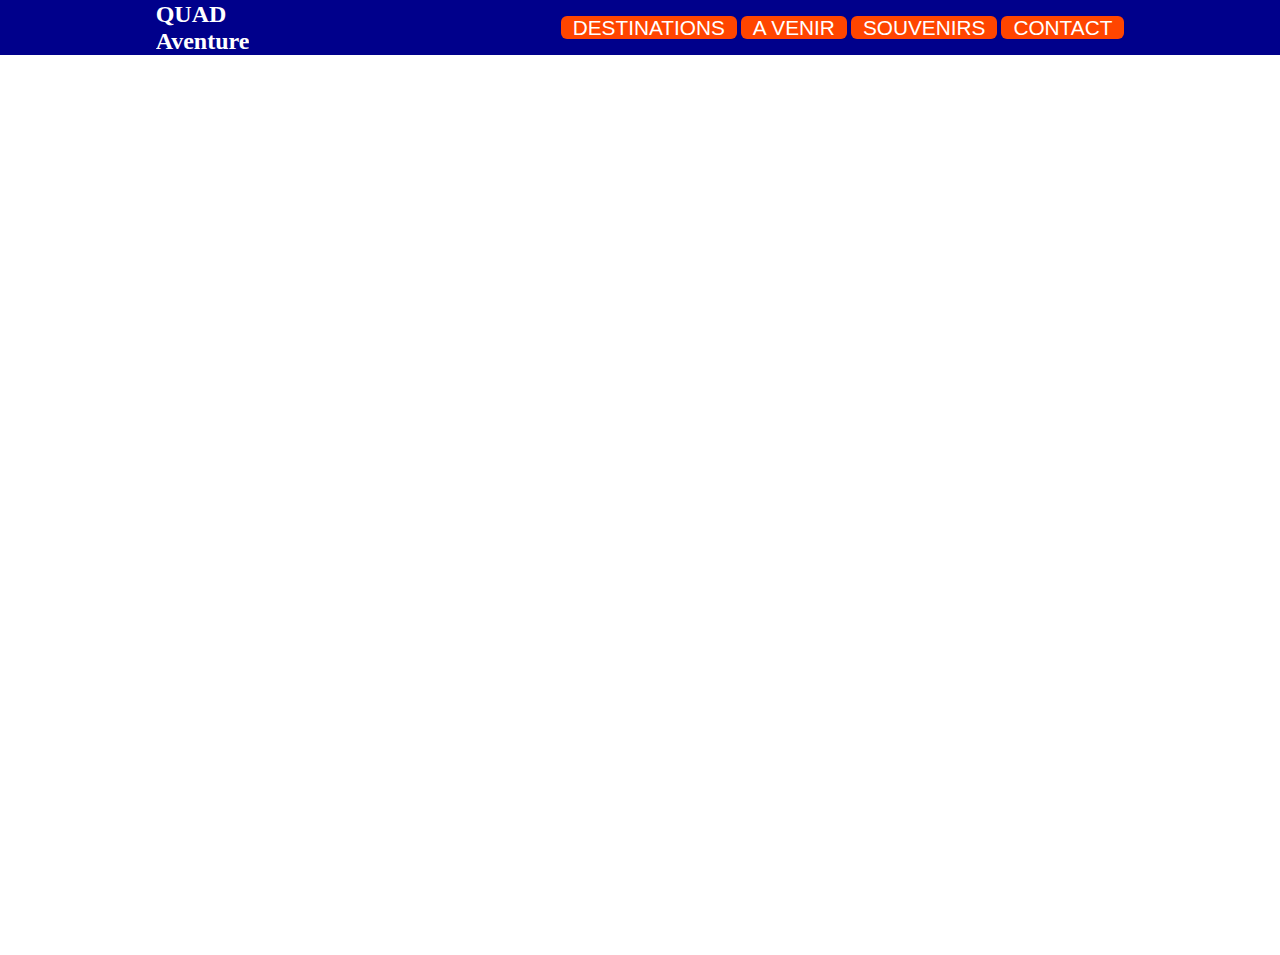
==== Bresil.html @ 965eff10 "First html, css, js pages, and photos and videos" ====
<!DOCTYPE html>
<html lang="en">

<head>
    <meta charset="UTF-8">
    <meta name="viewport" content="width=device-width, initial-scale=1.0">
    <title>QUAD Aventure | Séjours | Vacances</title>
    <link rel="stylesheet" href="./asset/css/style.css">
</head>

<body>
    <header>
        <nav>
            <div>
                <h1 id="clic-accueil" onclick="redirectToHome()">QUAD <br> Aventure</h1>
            </div>
            <div class="btn">
                <a href="#" class="activeDivDest">DESTINATIONS</a>
                <a href="./mars.html">A VENIR</a>
                <a href="./souvenirs.html">SOUVENIRS</a>
                <a href="./contact.html">CONTACT</a>
            </div>
            <img src="./asset/img/menu_burger_icon_white.webp" alt="menu Burger" class="menuBurger" id="menuBurger">
        </nav>
        <div class="btnBurger" id="btnBurger">
            <a href="#" class="activeDivDest">DESTINATIONS</a>
            <a href="./mars.html">A VENIR</a>
            <a href="./souvenirs.html">SOUVENIRS</a>
            <a href="./contact.html">CONTACT</a>
        </div>
    </header>

    <main>

        <figure class="background">
            <div id="destinations" class="active">

            </div>
        </figure>



    </main>

    <footer>

    </footer>



    <script src="./asset/js/main.js"></script>
</body>

</html>
---- asset/css/style.css ----
*{
    margin: 0;
    padding: 0;
    overflow-x: hidden;  /* Permet de cacher la barre de défilement horizontale */
}

nav img{
    width: 30px;                /* Taille de l'image-icone du menu "Burger" */
    height: 25px;
}

nav{
background-color: darkblue;
display: flex;
height: 55px;
justify-content: space-around;
align-items: center;
}

h1{
    color: white;
    font-size: 1.5rem;
    cursor: pointer;
}


a{
    text-decoration: none;
    font-family: Arial, Helvetica, sans-serif;
    transition: .5s;
    /* line-height: 1.5rem; */
}

nav a , .btnBurger a{
    color: white;
    background-color: orangered;
    border-radius: 6px;
    font-size: 1.3rem;
    padding: 0 12px;
}

/* Au survol de la souris sur les boutons, j'inverse les couleurs */
a:hover{                        
    background-color: white;
    color: orangered;
}

#destinations a{
    color: black;
    font-weight: 900;
    font-size: 1.0rem;
}




.menuBurger{
    display: none;              /* Par défaut l'image-icone du menu "Burger" n'apparait pas */
}

.btnBurger{
    display: none;              /* Par défaut les boutons du menu "Burger" n'apparaissent pas */
    flex-direction: column;     /* Les boutons apparaitrons verticalement */
    height: 100px;
    justify-content: space-between;
}

/* En dessous de 680px : */
@media(max-width: 680px){
    .menuBurger{
        display: block;         /* Affichage du menu "Burger" */
        cursor: pointer;        /* Affichage souris style main pour indiquer que c'est cliquable */
    }
    .btn{
        display: none;          /* On n'affiche plus les bouttons du menu horizontale */
    }
    .disparition{
        display: flex;          /* Apparition du menu "Burger" (via la fonction interrupteur (toggle) en JS) */
    }
}

/*______________________ MAIN _______________________________*/
.bloc{
    height: 100vh;
    width: 100vh;
    overflow: hidden;

}

.bloc video{
    position: absolute;
    min-width: 100%;
    min-height: 100%;
    top: 50%;
    left: 50%;
    z-index: -100;
    transform: translate(-50%, -50%);
    display: flex;
    justify-content: center;

}

main{

    overflow: hidden;
    display: flex;
    justify-content: center;
    height: 100%;
}

#destinations{
    display: none;
    flex-direction: column;
    align-items: center;
    width: 200px;
}

#exclusif{
    display: flex;
    flex-direction: column;
    align-items: center;
    width: 400px;
    font-size: large;
    font-weight: 700;
    color: darkblue;
}


/*_________________________________________________________________*/

.background{ 
    background-size: cover; /* S'assure que l'image couvre tout l'élément */ 
    background-position: top; /* Place l'image en haut de la div */ 
    background-repeat: no-repeat; /* Empêche la répétition de l'image */
    width: 100%;
    height: 100vh;    /* 100% de la hauteur de la vue */
}

#mars{
    background-position: center; 
}
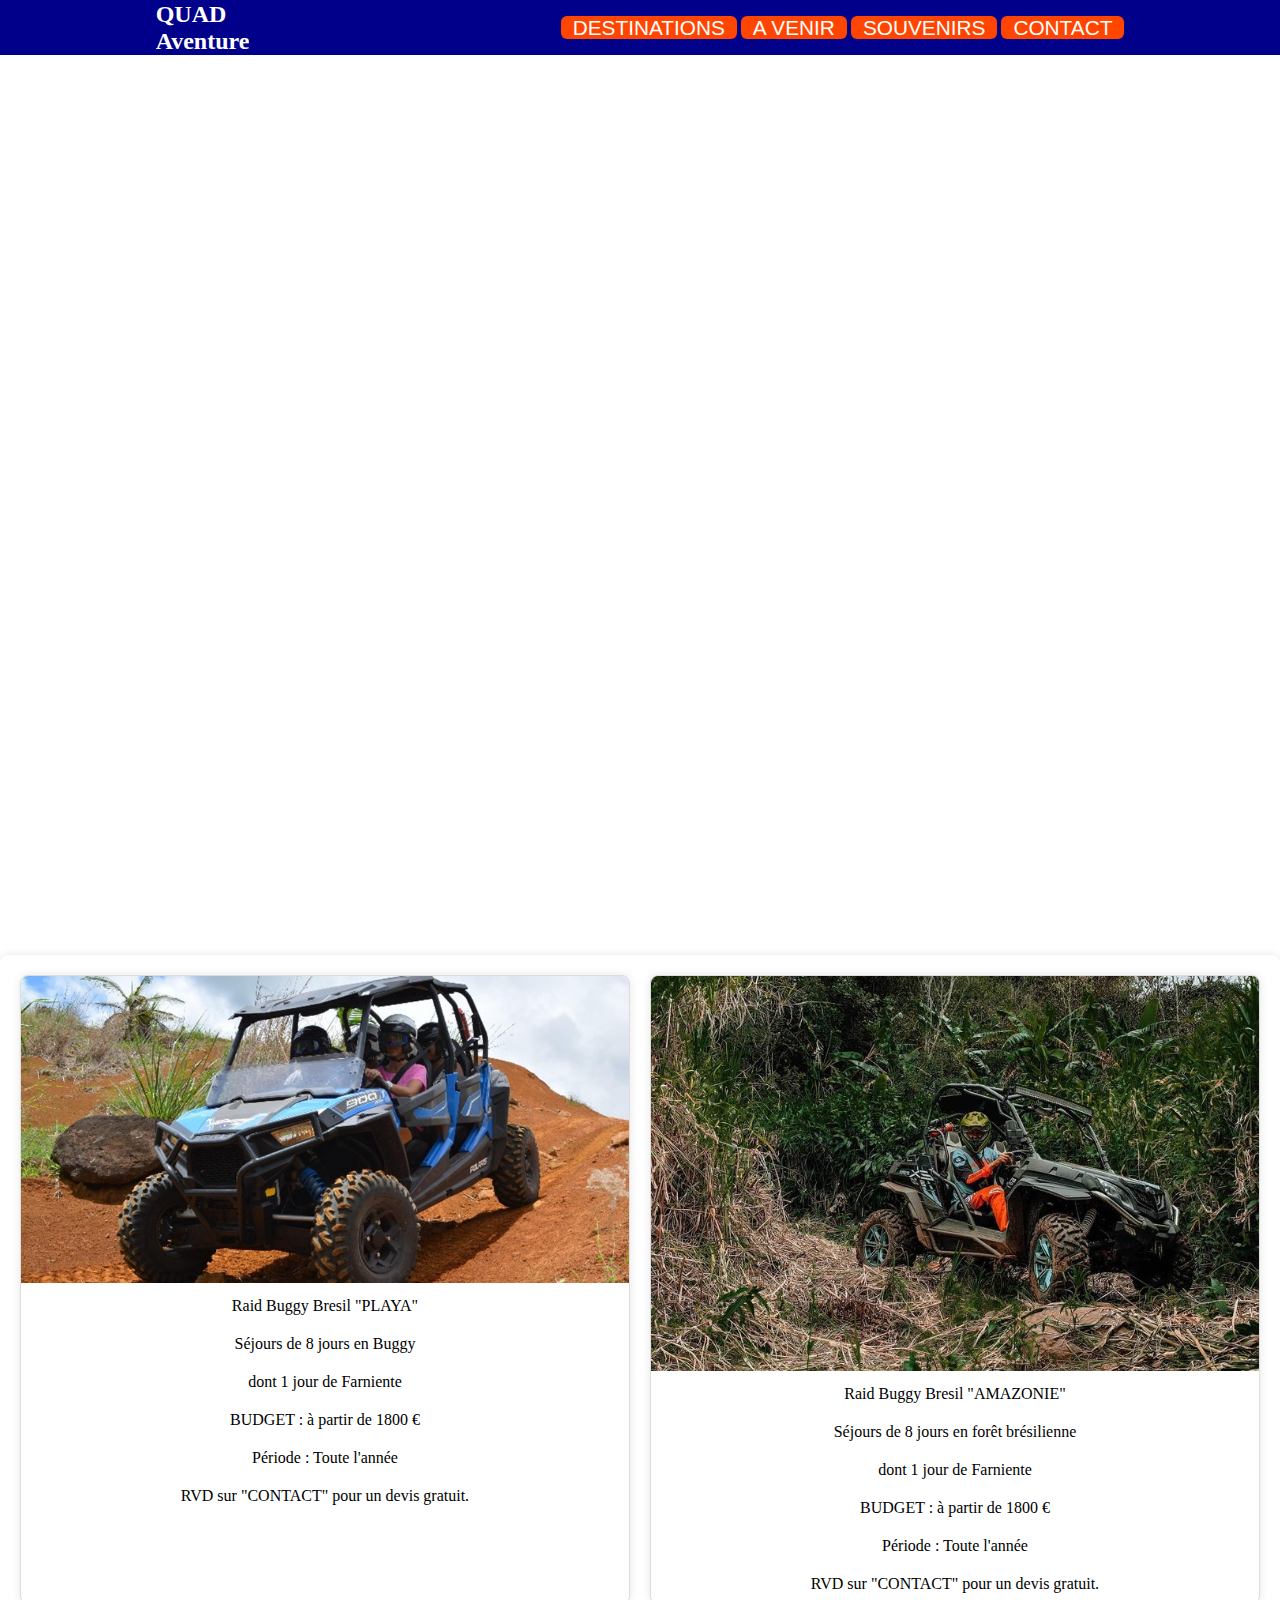
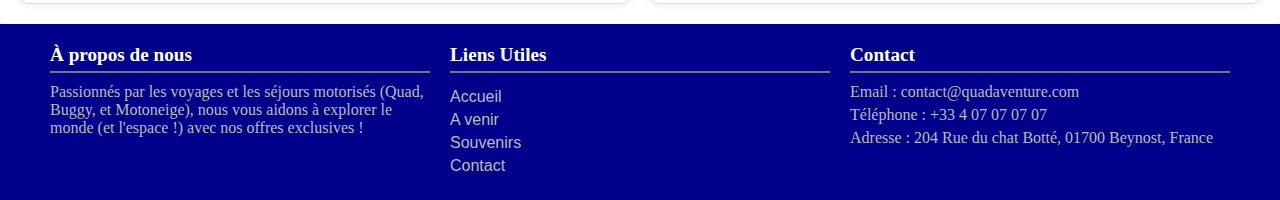
==== commit a1dbb719: "add photos and new page contact.html" ====
--- a/Bresil.html
+++ b/Bresil.html
@@ -38,12 +38,55 @@
             </div>
         </figure>
 
-
+        <div class="bresil-container">
+            <div class="sejour-item">
+                <img src="./asset/img/Grid-bresil-01.jpg" alt="Photo 1">
+                <p>Raid Buggy Bresil "PLAYA" </p>
+                <p>Séjours de 8 jours en Buggy</p>
+                <p>dont 1 jour de Farniente</p>
+                <p>BUDGET : à partir de 1800 €</p>
+                <p>Période : Toute l'année</p>
+                <p>RVD sur "CONTACT" pour un devis gratuit.</p>
+            </div>
+            <div class="sejour-item">
+                <img src="./asset/img/Grid-bresil-02.jpg" alt="Photo 2">
+                <p>Raid Buggy Bresil "AMAZONIE"  </p>
+                <p>Séjours de 8 jours en forêt brésilienne</p>
+                <p>dont 1 jour de Farniente</p>
+                <p>BUDGET : à partir de 1800 €</p>
+                <p>Période : Toute l'année</p>
+                <p>RVD sur "CONTACT" pour un devis gratuit.</p>
+            </div>
+        </div>
 
     </main>
 
-    <footer>
+    <footer class="footer">
+        <div class="container">
 
+            <div class="section">
+                <h2>À propos de nous</h2>
+                <p>Passionnés par les voyages et les séjours motorisés (Quad, Buggy, et Motoneige), nous vous aidons à explorer le monde (et l'espace !) avec nos offres exclusives !</p>
+            </div>
+
+            <div class="section">
+                <h2>Liens Utiles</h2>
+                <ul>
+                    <li><a href="./index.html">Accueil</a></li>
+                    <li><a href="./mars.html">A venir</a></li>
+                    <li><a href="./souvenirs.html">Souvenirs</a></li>
+                    <li><a href="./contact.html">Contact</a></li>
+                </ul>
+            </div>
+
+            <div class="section">
+                <h2>Contact</h2>
+                <p>Email : contact@quadaventure.com</p>
+                <p>Téléphone : +33 4 07 07 07 07</p>
+                <p>Adresse : 204 Rue du chat Botté, 01700 Beynost, France</p>
+            </div>
+
+        </div>
     </footer>
 
 
--- a/asset/css/style.css
+++ b/asset/css/style.css
@@ -104,6 +104,8 @@
 
     overflow: hidden;
     display: flex;
+    flex-direction: column;
+    align-items: center;
     justify-content: center;
     height: 100%;
 }
@@ -126,7 +128,7 @@
 }
 
 
-/*_________________________________________________________________*/
+/*_____Background Générique quelques soit la page html.___(cf. main.js)____*/
 
 .background{ 
     background-size: cover; /* S'assure que l'image couvre tout l'élément */ 
@@ -140,4 +142,176 @@
     background-position: center; 
 }
 
-
+/* Grille ____________________________________*/
+
+.canada-container, .bresil-container, .maroc-container, .tunisie-container{
+    display: grid;
+    gap: 20px;
+    padding: 20px;
+    background-color: white;
+    border-radius: 8px;
+    box-shadow: 0 0 10px rgba(0, 0, 0, 0.1);
+}
+
+.sejour-item{
+    background-color: #fff;
+    border: 1px solid #ddd;
+    border-radius: 8px;
+    overflow: hidden;
+    box-shadow: 0 0 10px rgba(0, 0, 0, 0.1);
+    text-align: center;
+}
+
+.sejour-item img{
+    width: 100%;
+    height: auto;
+}
+
+.sejour-item p{
+    padding: 10px;
+    margin: 0;
+}
+
+@media (min-width: 600px){
+    .canada-container, .maroc-container{
+        grid-template-columns: repeat(2, 1fr);
+    }
+    .bresil-container, .tunisie-container{
+        grid-template-columns: repeat(2, 1fr);
+    }
+}
+
+@media (min-width: 900px){
+    .canada-container, .maroc-container, .tunisie-container{
+        grid-template-columns: repeat(3, 1fr);
+    }
+}
+
+
+/* footer_________________________________*/
+
+
+
+.footer {
+    background-color: darkblue;
+    color: #fff;
+    padding: 20px 0;
+    font-size: 1rem;
+}
+
+.container {
+    display: flex;
+    justify-content: space-between;
+    max-width: 1200px;
+    margin: 0 auto;
+    padding: 0 20px;
+}
+
+.section {
+    flex: 1;
+    margin: 0 10px;
+}
+
+.section h2 {
+    font-size: 1.2rem;
+    margin-bottom: 10px;
+    border-bottom: 2px solid #777;
+    padding-bottom: 5px;
+}
+
+.section p, .section a {
+    margin: 5px 0;
+    color: #bbb;
+    text-decoration: none;
+}
+
+.section a:hover {
+    color: orangered;
+    text-decoration: underline;
+}
+
+.section ul {
+    list-style: none;
+    padding: 0;
+}
+
+.section ul li {
+    margin: 5px 0;
+}
+
+@media (max-width: 760px) {
+    .container {
+        flex-direction: column;
+        align-items: center;
+    }
+
+    .section {
+        margin: 10px 0;
+        text-align: center;
+    }
+}
+
+/*______ Formulaire _______________*/
+
+
+.formulaire{
+    font-family: sans-serif;
+    padding: 20px;
+    display: flex;
+    justify-content: center;
+    align-items: center;
+    min-height: 100vh;
+    background-color: #fff;
+    border-radius: 8px;
+    box-shadow: 0 0 10px rgba(0, 0, 0, 0.1);
+    max-width: 500px;
+    width: 100%;
+    box-sizing: border-box;
+}
+
+h3 {
+    text-align: center;
+    margin-bottom: 20px;
+}
+
+.form-label {
+    margin-bottom: 15px;
+}
+
+label {
+    display: block;
+    margin-bottom: 5px;
+}
+
+input, button {
+    width: 100%;
+    padding: 10px;
+    margin: 5px 0;
+    border: 1px solid #ccc;
+    border-radius: 5px;
+    box-sizing: border-box;
+}
+
+button {
+    background-color: darkblue;
+    color: white;
+    border: none;
+    cursor: pointer;
+}
+
+button:hover {
+    background-color: orangered;
+    color: darkblue;
+}
+
+/* @media (max-width: 600px) {
+    .form-container {
+        padding: 15px;
+    }
+
+    input, button {
+        padding: 8px;
+    }
+} */
+
+
